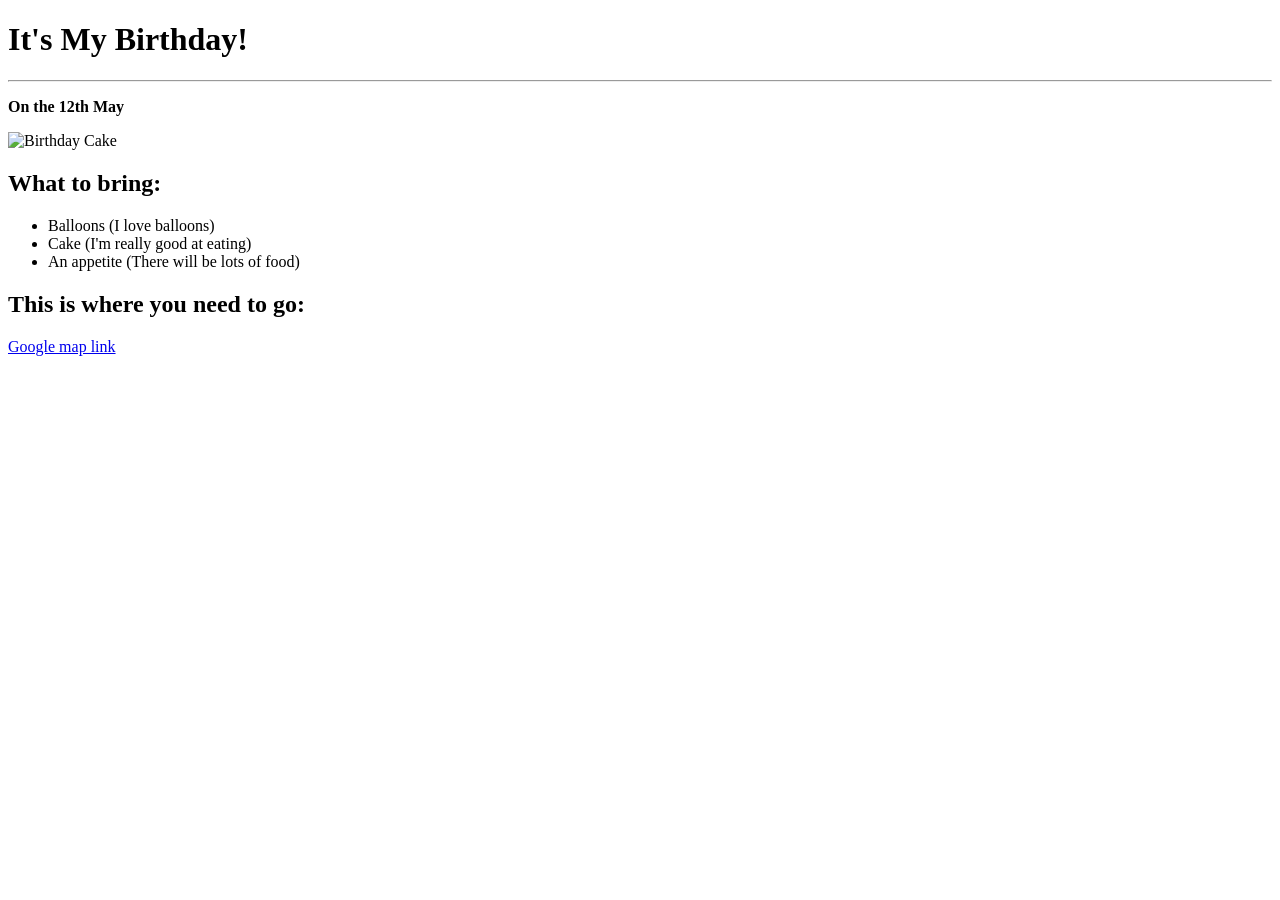
==== Birthday Invitation.html @ 32617bca "Add files via upload" ====
<!DOCTYPE html>
<html lang="en">
  <head>
    <title>Birthday Invitation</title>
    <link rel="stylesheet" href="styles.css" />
  </head>
  <body>
    <h1><a>It's My Birthday!</h1>  <!--Header1-->
    <hr>
    <p><strong>On the 12th May</strong></p> <!--p Paragraph-->
     <!--img src (source) 
    alt (alternative text) -->
    <img src="https://raw.githubusercontent.com/appbrewery/webdev/main/birthday-cake3.4.jpeg"
      alt="Birthday Cake"
    />
    <h2>What to bring:</h2>  <!--Header2-->
    <ul>  <!--ul Unorder list-->
      <!--li List item-->
      <li>Balloons (I love balloons)</li>
      <li>Cake (I'm really good at eating)</li>
      <li>An appetite (There will be lots of food)</li>
    </ul>

    <h2>This is where you need to go:</h2>  <!--Header2-->
    <p>
      <!--p Paragraph-->
      <!--Link
    a click from one page to another
    href -hypertext reference
    "URL">Link Text  -->
      <!--Strong-contents should be strongly emphasized -->
      <a href="https://www.google.com/maps/place/%D7%94%D7%A8%D7%91+%D7%94%D7%A8%D7%A6%D7%95%D7%92,+%D7%91%D7%AA+%D7%99%D7%9D,+%D7%99%D7%A9%D7%A8%D7%90%D7%9C%E2%80%AD/@32.024088,34.74874,17z/data=!3m1!4b1!4m6!3m5!1s0x1502b33f0222314b:0xe841edc055ad5b61!8m2!3d32.024088!4d34.74874!16s%2Fg%2F1ymvkn23z?entry=ttu"
        >Google map link
    </p>
  </body>
</html>
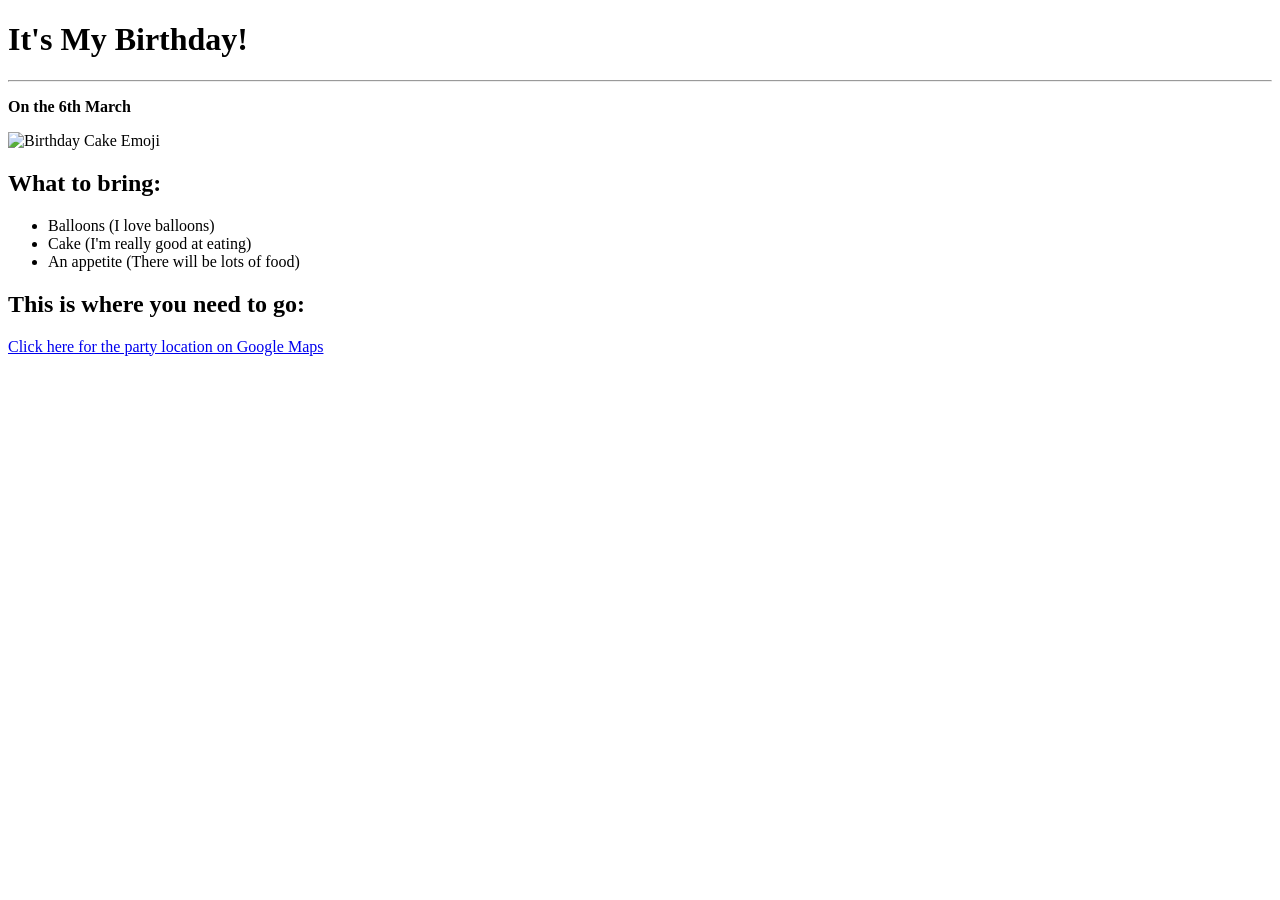
==== commit 1c70c336: "Add files via upload" ====
--- a/Birthday Invitation.html
+++ b/Birthday Invitation.html
@@ -5,32 +5,27 @@
     <link rel="stylesheet" href="styles.css" />
   </head>
   <body>
-    <h1><a>It's My Birthday!</h1>  <!--Header1-->
-    <hr>
-    <p><strong>On the 12th May</strong></p> <!--p Paragraph-->
-     <!--img src (source) 
-    alt (alternative text) -->
-    <img src="https://raw.githubusercontent.com/appbrewery/webdev/main/birthday-cake3.4.jpeg"
-      alt="Birthday Cake"
+    <h1>It's My Birthday!</h1>
+    <hr />
+    <p><strong>On the 6th March</strong></p>
+    <img
+      src="https://upload.wikimedia.org/wikipedia/commons/thumb/3/37/Emojione_1F382.svg/512px-Emojione_1F382.svg.png"
+      alt="Birthday Cake Emoji"
+      class="birthday-cake"
     />
-    <h2>What to bring:</h2>  <!--Header2-->
-    <ul>  <!--ul Unorder list-->
-      <!--li List item-->
+    <h2>What to bring:</h2>
+    <ul>
       <li>Balloons (I love balloons)</li>
       <li>Cake (I'm really good at eating)</li>
       <li>An appetite (There will be lots of food)</li>
     </ul>
-
-    <h2>This is where you need to go:</h2>  <!--Header2-->
+    <h2>This is where you need to go:</h2>
     <p>
-      <!--p Paragraph-->
-      <!--Link
-    a click from one page to another
-    href -hypertext reference
-    "URL">Link Text  -->
-      <!--Strong-contents should be strongly emphasized -->
-      <a href="https://www.google.com/maps/place/%D7%94%D7%A8%D7%91+%D7%94%D7%A8%D7%A6%D7%95%D7%92,+%D7%91%D7%AA+%D7%99%D7%9D,+%D7%99%D7%A9%D7%A8%D7%90%D7%9C%E2%80%AD/@32.024088,34.74874,17z/data=!3m1!4b1!4m6!3m5!1s0x1502b33f0222314b:0xe841edc055ad5b61!8m2!3d32.024088!4d34.74874!16s%2Fg%2F1ymvkn23z?entry=ttu"
-        >Google map link
+      <a
+        href="https://www.google.com/maps/place/%D7%A4%D7%A8%D7%99%D7%96,+%D7%A6%D7%A8%D7%A4%D7%AA%E2%80%AD/@48.8588548,2.347035,12z/data=!3m1!4b1!4m6!3m5!1s0x47e66e1f06e2b70f:0x40b82c3688c9460!8m2!3d48.856614!4d2.3522219!16zL20vMDVxdGo?entry=ttu"
+      >
+        Click here for the party location on Google Maps
+      </a>
     </p>
   </body>
 </html>
